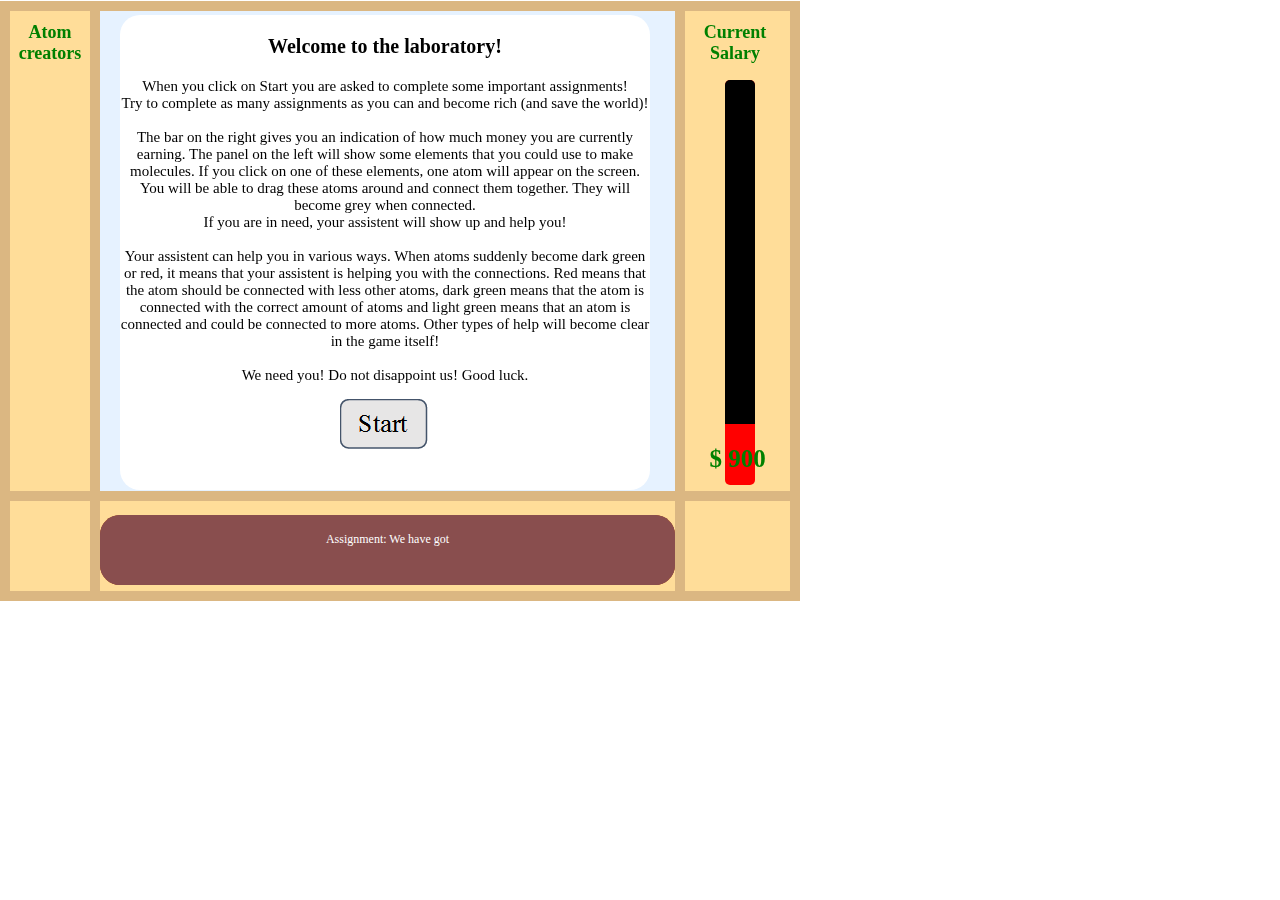
==== chemistryGame.html @ 7def23d7 "improve feedbackText" ====
<!doctype html>
<html lang="en">
<head>
	<meta charset="UTF-8" />
	<title>Test dragging</title>
	<script type="text/javascript" src="js/phaser.min.js"></script>
	<script type="text/javascript" src="button.js"></script>
	<script type="text/javascript" src="atom.js"></script>
	<script type="text/javascript" src="trial.js"></script>
	<script type="text/javascript" src="delayText.js"></script>
	<script src="questions.txt"></script>
	<link rel="stylesheet" href="layout.css">
    <style type="text/css">
        body {
            margin: 0;
        }
    </style>
</head>
<body>
		<div id="startG" class= "firstpopup">
			<p style= "font: bold 20px Calibri"> Welcome to the laboratory! </p>
			<p id = "startTextofGame" style = "font: 15px Calibri"></p>
			<input type= "image" src = "images/start.png" id= "startButton" onclick ="startG()">
		</div>
		<div id="wrongAnswer" class = "popup" >
			<div class = "popup-content">
				<p id = "textAnswer" style ="font: 12px Verdana" ></p>
				<!--'<input type= "image" src = "images/nextQuestion" id= "Okbutton" onclick ="showNextQuestion()">-->
			</div	>
		</div>

		<div id= "gamedone" class = "popup">
			<div class = "popup-content">
				<p id = "finishText" style="font: 15px arial;"></p>
			</div>
		</div>

		<div id= "totalScore" class= "lastpopup">
			<div class = "popup-content">
				<p id = "score" style="font: 15px arial;"></p>
			</div>
		</div>

		<div class = "progressText">
			<div class = "textProgresscontent">
				<p id="textprogress" style="font: bold 18px times new roman; color: green;"> Current Salary</p>
			</div>
		</div>

		<div class = "atomButtons">
			<div class = "textProgresscontent">
				<p id="textprogress" style="font: bold 18px times new roman; color: green;"> Atom creators</p>
			</div>
		</div>

		<div class = "progress">
			<div id="myProgress">
		  	<div id="myBar"></div>
			</div>
		</div>

		<div class = "amountSalary">
			<div class = "SalaryContent">
				<p id="salarytext" style="font: bold 25px times new roman; color: green;"></p>
			</div>
		</div>

	<div id= "missionTextPopup" class = "missionPopup">
		<div class = "mission-content">
			<p id = "missionText"></p>
		</div>
	</div>

<script type="text/javascript">

var game = new Phaser.Game(800, 600, Phaser.AUTO, 'phaser-example', { preload: preload, create: create, update: update, render: render});

var popup = document.getElementById('wrongAnswer');
var finish = document.getElementById('gamedone');
var last = document.getElementById('totalScore');
var firstpopup = document.getElementById('startG');
var missionpopup = document.getElementById('missionTextPopup');
var bar = document.getElementById("myBar");

bar.style.height = "85%";

var currentQuestion = new Trial(game);
var id = 0;
var height = 90;

var listOfQuestions = [];
var priorityQueueQuestions = [];
var text = [];
var feedbackText = [];
var buttonsList = [];

var buttons = ['HButton', 'CButton', 'OButton', 'QButton', 'FButton', 'IButton', 'ZButton'];
var positionY = [75, 125, 175, 225, 275, 325, 375];
var atomValues = ['H', 'C', 'O', 'Q', 'F', 'I', 'Z'];
var covalences = [1,4,2,1,1,1,1,1];
var gameIsFinished = false;
var randomStrategy = false;
var giveHints = false;
var evaluateAnswer = false;

var floor;
var doneButton;
var deleteButton;
var nextQuestion;
var next;
var restart;

var totalScore = 15; // van 0 tot 100. 0 is niks 100 is alles.

function preload() {
		game.load.image('CButton', 'images/CAtoomButtonGreen.png');
		game.load.image('OButton', 'images/OAtoomButtonGreen.png');
		game.load.image('HButton', 'images/HAtoomButtonGreen.png');
		game.load.image("FButton", 'images/FAtoomButtonGreen.png');
		game.load.image("QButton", 'images/BrAtoomButtonGreen.png');
		game.load.image("IButton", 'images/IAtoomButtonGreen.png');
		game.load.image("ZButton", "images/ClAtoomButtonGreen.png");
		game.load.image("Z", "images/ClAtomCircle.png");
		game.load.image('delete', 'images/garbage.png');
		game.load.image('C', 'images/CAtomCircle.png');
		game.load.image('H', 'images/HAtomCircle.png');
		game.load.image('O', 'images/OAtomCircle.png');
		game.load.image('I', 'images/IAtomCircle.png');
		game.load.image('Q', 'images/BrAtomCircle.png');
		game.load.image('F', 'images/FAtomCircle.png');
		game.load.image('done', 'images/doneButton2.png');
		game.load.image('tryAgain', 'images/tryAgain.png');
		game.load.image('nextQuestion', 'images/nextQuestion.png');
		game.load.image('next', 'images/next.png');
		game.load.image('start', 'images/start.png');
		game.load.image('finish', 'images/finish.png');
		game.load.text('questions', 'questions.txt');
}

function create(){
	console.log("Hallo ik ben hier iets aan het typen!");
	var graphics1 = game.add.graphics(0, 0);
	var graphics2 = game.add.graphics(0, 0);
	var whiterect = game.add.graphics(0, 0);

	graphics1.beginFill(0xffdd99);
	graphics2.beginFill(0xAAAAAA);
	whiterect.beginFill(0xe6f2ff);

	graphics1.drawRect(10, 10, 80, 480); //3

	graphics1.drawRect(10, 500, 80, 90); //4

	graphics1.drawRect(100, 500, 575, 90); //5

	graphics1.drawRect(685, 500, 105, 90); //6

	graphics1.drawRect(685, 10, 105, 480); //7

	whiterect.drawRect(100,10, 575, 480); //2
	updateSalary();
	makeStartPopup();
	readQuestion();
	makePriorityQueue();
	currentQuestion = decideQuestion();

	if(currentQuestion != null){
		currentQuestion.showQuestion();
	}
	else{
		//console.log("Klaar");
	}
	game.stage.backgroundColor = "#DBB782";
	// Make buttons
	doneButton = game.add.button(675, 505, 'done', evaluateAnswer3, this);
	nextQuestion = game.add.button(680, 500, 'nextQuestion', showNextQuestion, this);
	deleteButton = game.add.image(9, 500, 'delete');
	next = game.add.button(675, 500, 'next', showTotalScore, this);

	deleteButton.scale.setTo(0.4, 0.4);
	doneButton.visible = false;
	deleteButton.visible = false;
	nextQuestion.visible = false;
	next.visible = false;

	for(var i=0; i<buttonsList.length; i++){
		buttonsList[i].visible = false;
	}
}

function makeButtons(){
	for(var i=0; i< buttons.length; i++){
		console.log(atomValues[i]);
		var buttonTest = new button(buttons[i], atomValues[i], 30, positionY[i]);
	}
}

function decideQuestion(){
	if(randomStrategy){
		return pickRandomQuestion();
	}
	else{
		if(currentQuestion.molecule.length == 0 && !currentQuestion.alreadyAdded){
			priorityQueueQuestions[0].isAsked = true;
			changeCovalence(priorityQueueQuestions[0]);
			priorityQueueQuestions[0].determineCovalence();
			return priorityQueueQuestions[0];
		}
		return decideAdaptively();
	}
}

function render () {
    game.debug.geom(floor,'#ffffff');
}

function makeStartPopup(){
	var startTextofGame = document.getElementById('startTextofGame');
	if(!randomStrategy){
	startTextofGame.innerText =
		"When you click on Start you are asked to complete some important assignments! \n" +
		"Try to complete as many assignments as you can and become rich (and save the world)!\n \n The bar on the right gives you an indication of how much money you are currently earning. " +
		"The panel on the left will show some elements that you could use to make molecules. If you click on one of these elements, one atom will appear on the screen. " +
		"You will be able to drag these atoms around and connect them together. They will become grey when connected. \n" +
		"If you are in need, your assistent will show up and help you! \n \n"  +
		"Your assistent can help you in various ways. When atoms suddenly become dark green or red, it means that your assistent is helping you with the connections. " +
		"Red means that the atom should be connected with less other atoms, dark green means that the atom is connected with the correct amount of atoms and light green means that an atom is connected and could be connected to more atoms. " +
		"Other types of help will become clear in the game itself! \n \n" +
		"We need you! Do not disappoint us! Good luck."
	}
	else{
		startTextofGame.innerText =
		"When you click on Start you are asked to complete some important assignments! \n" +
		"Try to complete as many assignments as you can and become rich (and save the world)!\n \n The bar on the right gives you an indication of how much money you are currently earning. " +
		"The panel on the left will show some elements that you could use to make molecules. If you click on one of these elements, one atom will appear on the screen. " +
		"You will be able to drag these atoms around and connect them together. They will become grey when connected. \n \n " +
		"We need you! Do not disappoint us! Good luck."
	}
}

function startG(){
	firstpopup.style.display = 'none';
	for(var i=0; i<buttonsList.length; i++){
		buttonsList[i].visible = true;
	}
	deleteButton.visible = true;
	doneButton.visible = true;
	//console.log('start');
}

function determineOveralDifficulty(){
	var sum = 0;
	for(var i=0; i < listOfQuestions.length; i++){
		sum = sum + listOfQuestions[i].difficulty;
	}
	return sum;
}

function updateBar() {
	var SPEED = 1;
	var MINIMUM_EPSILON = 1;

	var elem = document.getElementById("myBar");
	var goalHeight = 100 - this.totalScore;
	var id = setInterval(frame, 20);

	function frame() {
		var currentHeight = parseInt(elem.style.height);
		var epsilon = goalHeight - currentHeight;
		if (Math.abs(epsilon) < MINIMUM_EPSILON)
			clearInterval(id);
		var newHeight = currentHeight + SPEED * Math.sign(epsilon)
		elem.style.height = newHeight + '%';
	}
}

function updateBarColor(){
	var elem = document.getElementById("myProgress");
	if(totalScore <= 15){
		elem.style.backgroundColor = "red";
	}
	else if(totalScore <= 30 && totalScore > 15){
		elem.style.backgroundColor = "orange";
	}
	else if(totalScore <= 50 && totalScore > 30){
		elem.style.backgroundColor = "yellow";
	}
	else if(totalScore <= 65 && totalScore > 50){
		elem.style.backgroundColor = "#ccff66";
	}
	else{
		elem.style.backgroundColor = "#669900";
	}
}

function updateSalary(){
	var salarytext = document.getElementById('salarytext');
	var roundScore = 60 * Math.round(totalScore);
	if(roundScore == 1){
		salarytext.innerText = "$ " + 1;
	}
	else{
		salarytext.innerText = "$ " + roundScore;
	}
}

function deleteAtom(){
	//console.log(this.sprite.x + " " + this.sprite.y);
	if(this.sprite.x < 90 && this.sprite.x > 10 && this.sprite.y > 500 && this.sprite.y < 590){
		//console.log(this.sprite.x + " " + this.sprite.y);
		this.sprite.destroy();
		removeAtom(this);
		}
}

function removeAtom(atom){
	for(var i=0; i < currentQuestion.currentMolecule.length; i++){
		if(currentQuestion.currentMolecule[i].id == atom.id){
			//console.log("Dit atoom is verwijderd " + atom.value);
			currentQuestion.currentMolecule.splice(i, 1);
		}
	}
}

function makePriorityQueue(){
	var priority = [];
	for(var i=0; i<listOfQuestions.length; i++){
		priority.push(listOfQuestions[i].difficulty);
	}
	priority = priority.sort(function(a,b){
		return (+a) - (+b);
	});
	for(var i=0; i<priority.length; i++){
		for(var j=0; j<listOfQuestions.length; j++){
			if(priority[i] == listOfQuestions[j].difficulty && !priorityQueueQuestions.includes(listOfQuestions[j])){
				this.priorityQueueQuestions.push(listOfQuestions[j]);
				//console.log(listOfQuestions[j].currentQuestionText + " ");
			}
		}
	}
}

function pickRandomQuestion(){
	if(!allQuestionsAreAsked()){
		if(currentQuestion.repeat > 0 && currentQuestion.molecule.length != 0){
			currentQuestion.repeat -= 1;
			return currentQuestion;
		}
		else{
			// hier loopt hij vast.
			var x = Math.floor(Math.random() * (priorityQueueQuestions.length - 0));
			while(priorityQueueQuestions[x].isAsked == true || priorityQueueQuestions[x].repeat != -1){
				x = Math.floor(Math.random() * (priorityQueueQuestions.length - 0));
			}
			priorityQueueQuestions[x].isAsked = true;
			return priorityQueueQuestions[x];
		}
	}
	else{
		showLastPopup();
	}
}

function decideAdaptively(){
	decideOrderQuestions();
	for(var i=0; i< priorityQueueQuestions.length; i++){
		if(priorityQueueQuestions[i].isAsked == false || priorityQueueQuestions[i].repeat >= 1){
			priorityQueueQuestions[i].isAsked = true;
			if(priorityQueueQuestions[i].repeat > 0){
				priorityQueueQuestions[i].repeat -= 1;
			}
			return priorityQueueQuestions[i];
		}
	}
}

function decideOrderQuestions(){
// de waardes moeten nog aangepast worden, het moet ook zo zijn dat ze worden herhaald als de vragen weer wat moeilijker worden, nog even naar kijken.

	for(var i=0; i < priorityQueueQuestions.length; i++){
		if(priorityQueueQuestions[i] == currentQuestion && currentQuestion.score == -1){
			var position = Math.min(priorityQueueQuestions.length, i+3);
			priorityQueueQuestions.splice(position, 0, priorityQueueQuestions[i]);
			priorityQueueQuestions.splice(i, 1);
			//console.log(priorityQueueQuestions[position]);
			return;
		}
		else if(priorityQueueQuestions[i] == currentQuestion && currentQuestion.score == -0.75){
			var position = Math.min(priorityQueueQuestions.length, i+4);
			priorityQueueQuestions.splice(position, 0, priorityQueueQuestions[i]);
			priorityQueueQuestions.splice(i, 1);
			//console.log(priorityQueueQuestions[position]);
			return;

		}
		else if(priorityQueueQuestions[i] == currentQuestion && currentQuestion.score == 0.5){
			var position = Math.min(priorityQueueQuestions.length, i+5);
			priorityQueueQuestions.splice(position, 0, priorityQueueQuestions[i]);
			priorityQueueQuestions.splice(i, 1);
			//console.log(priorityQueueQuestions[position]);
			return;

		}
		else if(priorityQueueQuestions[i] == currentQuestion && currentQuestion.score == 0.25){
			var position = Math.min(priorityQueueQuestions.length, i+6);
			priorityQueueQuestions.splice(position, 0, priorityQueueQuestions[i]);
			priorityQueueQuestions.splice(i, 1);
			//console.log(priorityQueueQuestions[position]);
			return;
		}
	 }
}

function determineText(){
	if(totalScore < 55){
		return 'Your salary is not that high, perhaps you should take a second job.';
	}
	else if(totalScore < 70 && totalScore > 55){
		return 'Great job!';
	}
	else{
		return 'Excellent. You\'ve become rich!';
	}
}

// hier nog even naar kijken!
function showTotalScore(){
	deleteSprites();
	next.visible = false;
	last.style.display = 'block';
	var lastPop = document.getElementById('score');
	finish.style.display = 'none';
	var endText = determineText();
	lastPop.innerText = "Your final salary is " + 60* Math.floor(totalScore) + " euros. " + endText;
}

function showLastPopup(text){
	var gameDone = document.getElementById('finishText');
	if(text.indexOf('incorrect') > -1){
		gameDone.style.color = 'red';
	}
	gameDone.innerText = text;
	finish.style.display = 'block';
	next.visible = true;
}

function restartGame(){
	for(var i=0; i < priorityQueueQuestions.length; i++){
		priorityQueueQuestions[i].isAsked = false;
		priorityQueueQuestions[i].repeat = -1;
		priorityQueueQuestions[i].score = 0;
	}
	if(!randomStrategy){
		currentQuestion.finishGame();
	}
	totalScore = 10;
	updateBar();
	updateSalary();
	showNextQuestion();
}

function finishGame(){
	deleteSprites();
	if(text != undefined){
		game.world.remove(text);
		currentQuestion.finishGame();
	}
	gameIsFinished = true;
}

function getScore(){
	var sum = 0;
	for(var i=0; i < priorityQueueQuestions.length; i++){
			sum += priorityQueueQuestions[i].score;
	}
	return sum/priorityQueueQuestions.length * 10;
}

function allQuestionsAreAsked(){
	//console.log(priorityQueueQuestions.length);
	for(var i=0; i<priorityQueueQuestions.length; i++){
		//console.log(priorityQueueQuestions[i].moleculeName, priorityQueueQuestions[i].repeat);
		if(priorityQueueQuestions[i].isAsked == false || priorityQueueQuestions[i].repeat > 0){
			return false;
		}
	}
	return true;
}

function makeTrial(trial, index, textsQuestion){
	for(var i= index; i< textsQuestion.length; i++){
		if(textsQuestion[i].indexOf('Question') > -1){
			var newQuestion = textsQuestion[i].split(/~/);
			trial.currentQuestionText = newQuestion[1];
		}
		else if(textsQuestion[i].indexOf('Name') > -1){
			var newQuestion = textsQuestion[i].split(/~/);
			trial.moleculeName = newQuestion[1];
		}
		else if(textsQuestion[i].indexOf('Mole') > -1){
			var newQuestion = textsQuestion[i].split(/~/);
			var atomsOfMolecule = newQuestion[1];
			for(var j=0; j < atomsOfMolecule.length; j++){
				var atom = new Atom(atomsOfMolecule[j], false, id+j, game);
				trial.molecule.push(atom);
				trial.copyMolecule.push(atom);
			}
		}
		else if(textsQuestion[i].indexOf('Familiarity') > -1){
			var familiarity = textsQuestion[i].split(/~/);
			trial.familiarity = familiarity[1];
		}
		else if(textsQuestion[i].indexOf("Binding") > -1){
			for(var m=i+1; m < textsQuestion[i+1].length+i+1; m++){
				for(var k=0; k< textsQuestion[i+1].length; k++){
					var value = textsQuestion[m];
					if(value[k] == 1){
						trial.molecule[k].addConnection(trial.molecule[m-(i+1)]);
						trial.copyMolecule[k].addConnection(trial.copyMolecule[m-(i+1)]);
					}
				}
			}
			this.listOfQuestions.push(trial);
			trial.determineDifficulty();
			return;
		}
	}
	return;
}

function readQuestion(){
  var textQuestion = game.cache.getText('questions');
	//console.log(textQuestion);
  textsQuestion = textQuestion.split('\n');
	for(var i=0; i< textsQuestion.length; i++){
		if(textsQuestion[i] == ""){
			//console.log("You are going to make a new question now!");
			makeTrial(new Trial(game), i+1, textsQuestion);
		}
	}
}

function showNextQuestion(){
	evaluateAnswer = false;
	deleteSprites();
	nextQuestion.visible = false;
	doneButton.visible = true;
	var textAnswer = document.getElementById('textAnswer');
	textAnswer.style.color = "black";
	popup.style.display = 'none';
	missionpopup.style.display = 'block';
	currentQuestion = decideQuestion(priorityQueueQuestions);
	if(currentQuestion != null){
		changeCovalence(currentQuestion);
		currentQuestion.determineCovalence();
		currentQuestion.showQuestion();
	}
	else{
		return;
	}
}

function changeCovalence(question){
	//console.log(question.moleculeName);
	if(question.moleculeName == 'Carbondioxide'){
		covalences = [1,2,1,1,1,1,1,1];;
	}
	else if(question.moleculeName == "Oxygen"){
		covalences = [1,4,1,1,1,1,1,1];;
	}
	else{
		covalences = [1,4,2,1,1,1,1,1];
	}
}

function evaluateAnswer3(){
	evaluateAnswer = true;
	var tooMany = false;
	var rightAmount = currentQuestion.checkAmountOfAtoms();
	// moet deze niet ook true opleveren als je wel de goede gebruikt?
	var rightUnique = currentQuestion.checkUniqueAtoms();
	var someRightUnique = currentQuestion.checkSomeUnique();
	var rightType = currentQuestion.checkAmountOfTypeOfAtoms();
	// rightconnections doet het nog niet helemaal goed lijkt het.
	var rightConnections = currentQuestion.checkConnections2();

	if(!rightAmount){
		var amountMolecule = currentQuestion.molecule.length;
		var amountCurrent = currentQuestion.currentMolecule.length;
		var getal = amountMolecule - amountCurrent;
		if(getal < 0){
			tooMany = true;
		}
		else{
			tooMany = false;
		}
	}
	console.log(rightAmount, rightType, rightUnique, rightConnections);
	determineScore(rightType, rightConnections, rightAmount, rightUnique, someRightUnique, tooMany);
}

function determineScore(rightType, rightConnections, rightAmount, rightUnique, someRightUnique, tooMany){
	if(!gameIsFinished){
		if(rightType && rightConnections && rightAmount && rightUnique){
			currentQuestion.repeat = 0;
			setProgress('Great Job!', 1, 'black');
		}
		else if(rightType && !rightConnections && rightAmount && rightUnique){
			setProgress('Almost correct! You do not have the right connections between atoms.', 0.5, 'red');
			if(currentQuestion.repeat == -1){
				currentQuestion.maxScore = 0.4;
				currentQuestion.repeat = 1;
			}
			if(!randomStrategy){
				currentQuestion.hintConnections = true;
				currentQuestion.helpText = "Your assistent is going to help you with the connections."
			}
		}
		else if(!rightAmount && rightConnections){
			if(tooMany){
				setProgress('Your answer is incorrect. You have too many atoms, but you are almost there! You are still earning some money!', 0.25, 'red');
			}
			else{
				setProgress('Your answer is incorrect. You need to use more atoms, but you are almost there!', 0.25, 'red');
			}
			if(currentQuestion.repeat == -1){
				currentQuestion.maxScore = 0.20;
				currentQuestion.repeat = 2;
				console.log(currentQuestion.maxScore);
			}
			if(!rightUnique && !randomStrategy){
				currentQuestion.uniqueButtons = true;
			}
		}
		else if(!rightType && rightConnections && rightUnique){
			setProgress('Your answer is incorrect. You have the right connections but you are still missing some atoms.', 0.25, 'red');
			if(currentQuestion.repeat == -1){
				currentQuestion.maxScore == 0.20;
				currentQuestion.repeat = 2;
				console.log(currentQuestion.maxScore);
			}
		}
		else if(!rightAmount && !rightUnique){
			// het kan zijn dat er wel 1 atoom bij zat die er in moet zitten, dus de tekst klopt hier niet helemaal. Nog aanpassen
			if(currentQuestion.currentMolecule.length != 0){
				if(someRightUnique){
					setProgress('Your answer is incorrect. You do not have the right amount of atoms. You need to have other types of elements or you have types that are not necessary.', -1, 'red');
				}
				else{
					setProgress('Your answer is incorrect. You do not have the right amount of atoms. You should also consider different elements.', -1, 'red');
				}
			}
			else{
				setProgress('Your answer is incorrect. Please try next time! Nothing ventured, nothing gained.', -1, 'red');
			}

			if(currentQuestion.repeat == -1){
				currentQuestion.maxScore = 0.2;
				currentQuestion.repeat = 3;
				console.log(currentQuestion.maxScore);
			}
			if(!randomStrategy){
				currentQuestion.uniqueButtons = true;
				currentQuestion.helpNumber = true;
				currentQuestion.helpText = "Your assistent thinks you need to use these elements. You are also not able to make more elements than necessary.";
			}
		}
		else if(rightUnique && rightAmount){
			setProgress('Your answer is incorrect. You do use the right type of atoms. You, however, do not have the right amount of each element.', 0.25, 'red');
			if(currentQuestion.repeat = -1){
				currentQuestion.maxScore = 0.2;
				currentQuestion.repeat = 2;
			}
		}
		else if(rightUnique){
			// kan ook zijn dat je er te veel hebt.
			if(tooMany){
				setProgress('Your answer is incorrect. You do use the right atoms, but you have too many of them.', 0.25, 'red');
			}
			else{
				setProgress('Your answer is incorrect. You do use the right atoms, but you are still missing atoms.', 0.25, 'red');
			}
			if(currentQuestion.repeat == -1){
				currentQuestion.maxScore = 0.25;
				currentQuestion.repeat = 2;
				console.log(currentQuestion.maxScore);
			}
		}
		else if(rightAmount){
			if(someRightUnique){
				setProgress('Your answer is incorrect. You have the right amount of atoms, but you do not use all the right element types.', -0.75, 'red');
			}
			else{
				setProgress('Your answer is incorrect. The amount of atoms needed for this assignment is correct, however you should use different elements.', -0.75, 'red');
			}
			if(currentQuestion.repeat == -1){
				currentQuestion.maxScore = 0.25;
				currentQuestion.repeat = 3;
				console.log(currentQuestion.maxScore);
			}
			if(!randomStrategy){
				currentQuestion.uniqueButtons = true;
				currentQuestion.helpText = "Your assistent thinks you need to use these elements.";
			}
		}
	}
}

function setProgress(feedback, score, colour){
	//console.log(currentQuestion.maxScore);
	console.log("Deze score had je eerst" + totalScore);
	totalScore += convertScoreChange(score*currentQuestion.maxScore);
	console.log("Dit is de totale score: " + totalScore);
	totalScore = Math.max(0,totalScore);
	updateBar();
	updateBarColor();
	updateSalary();
	currentQuestion.score = score;

	if(allQuestionsAreAsked()){
		//console.log("hallo");
		doneButton.visible = false;
		nextQuestion.visible = false;
		popup.style.display = 'none';
		missionpopup.style.display = 'none';
		showLastPopup(feedback);
	}
	else{
		var textAnswer = document.getElementById('textAnswer');
		textAnswer.style.color = colour;
		textAnswer.innerText =  feedback;
		doneButton.visible = false;
		nextQuestion.visible = true;
		popup.style.display = 'block';
		missionpopup.style.display = 'none';
	}
}

function deleteSprites(){
	//console.log(currentQuestion.copyMolecule.length);
	for(var i=0; i<currentQuestion.currentMolecule.length; i++){
		currentQuestion.currentMolecule[i].sprite.destroy();
	}
	currentQuestion.currentMolecule = [];
}

function addWrongQuestion(){
	var currentLength = priorityQueueQuestions.length;
	for(var i=0; i < currentQuestion.repeat; i++){
		if(!currentQuestion.alreadyAdded){
			priorityQueueQuestions.push(currentQuestion);
			//console.log(currentQuestion);
		}
	}
	if(currentLength != priorityQueueQuestions.length){
		currentQuestion.alreadyAdded = true;
		//console.log("deze ga ik niet adden");
	}
	//console.log(priorityQueueQuestions.length);
}

function printMolecule(){
	for(var i=0; i<currentQuestion.currentMolecule.length; i++){
		console.log("Dit is Atom nummer " +  i + ", " + currentQuestion.currentMolecule[i].value + ", " + currentQuestion.currentMolecule[i].id);
		console.log(currentQuestion.currentMolecule[i]);
	}
}

function convertScoreChange(answerScore) {
	var totalDifficulty = determineOveralDifficulty();
	return answerScore * 85 * currentQuestion.difficulty / totalDifficulty;
}

// This function checks whether two lists are the same.
function equalLists(neighbourMolecule, neighbourCurrentMolecule){
	if(neighbourMolecule.length != neighbourCurrentMolecule.length){
		return false;
	}
	for(var i=0; i < neighbourMolecule.length; i++){
		if(neighbourMolecule[i].value != neighbourCurrentMolecule[i].value){
			return false;
		}
	}
	return true;
}

// This function counts the number of atoms with a specific value in a molecule
function countNumberOfAtoms(SpecMolecule, valueOfSpecificAtom){
	var count = 0;
	for(var i=0; i< SpecMolecule.length; i++){
		if(SpecMolecule[i].value == valueOfSpecificAtom){
			count = count + 1;
		}
	}
	return count;
}
//Object button
function button(buttonName, element, X, Y){
  this.element = element;
  this.buttonName = buttonName;

  this.actionOnClick = function(){
    if(currentQuestion.helpNumber){
			if(countNumberOfAtoms(currentQuestion.currentMolecule, element) != countNumberOfAtoms(currentQuestion.molecule, element) && !gameIsFinished){
	  		console.log(countNumberOfAtoms(currentQuestion.molecule, element));
	  		var atomNew = new Atom(element, true, id, game);
				atomNew.covalence = atomNew.determineCovalence();
	  		currentQuestion.currentMolecule.push(atomNew);
				id = id+1;
	  	}
		}
		else{
			var atomNew = new Atom(element, true, id, game);
			atomNew.covalence = atomNew.determineCovalence();
			currentQuestion.currentMolecule.push(atomNew);
			id = id+1;
		}
  }
  var button = game.add.button(X, Y, buttonName, this.actionOnClick, this);
	game.world.bringToTop(button);
	buttonsList.push(button);
  button.scale.setTo(0.3, 0.3);
}

function atomsAreSnapped(atomA, atomB){
	for(var i=0; i< atomA.neighbour.length; i++){
		if(atomA.neighbour[i].id == atomB.id){
			return true;
		}
	}
	return false;
}

// this functions adds atoms that are close together
function snap(currentMolecule){
	for(var i=0; i< currentMolecule.length; i++){
		for(var j=0; j< currentMolecule.length; j++){
			if(i != j){
				var distance = game.physics.arcade.distanceBetween(currentMolecule[i].sprite, currentMolecule[j].sprite);
				if(distance < 40){
					currentMolecule[i].addConnection(currentMolecule[j]);
					currentMolecule[i].sprite.input.enableSnap(32, 32, true, true);
					currentMolecule[i].determineTint();
				}
			}
		}
	}
	undoneSnap(currentMolecule);
}

// This function checks whether some atoms have neighbours that need to be 'unsnapped' and unsnaps them.
function undoneSnap(currentMolecule){
	for(var i=0; i< currentMolecule.length; i++){
		var atom = currentMolecule[i]
		for(var j=0; j<currentMolecule[i].neighbour.length; j++){
				var distance = game.physics.arcade.distanceBetween(currentMolecule[i].sprite, currentMolecule[i].neighbour[j].sprite);
				if(distance > 40){
					currentMolecule[i].removeConnection(currentMolecule[i].neighbour[j]);
				}
		}
		if(currentMolecule[i].neighbour.length == 0){
			currentMolecule[i].sprite.input.enableSnap(32, 32, false, true);
		}
		currentMolecule[i].determineTint();
	}
}

// This function prints all values of the neighbours of atom a.
function printNeighbours(a){
	for(var i=0; i< a.neighbour.length; i++){
		//console.log(a.neighbour[i].value);
	}
}

// This update function checks whether two molecules are close to each other and then snaps.
function update() {
	if(currentQuestion != null && !gameIsFinished){
		if(currentQuestion.currentMolecule != null){
			snap(currentQuestion.currentMolecule);
		}
	}
}

</script>
</body>
</html>
---- layout.css ----
.popup{
  display : none;
  position: fixed;
  z-index: 1;
  top: 515px;
  left: 130px;
  overflow: auto;
}

.missionPopup{
  display : 'block';
  position: fixed;
  z-index: 1;
  top: 515px;
  left: 100px;
  overflow: auto;
  background-color: #ff8000;
  border-radius: 20px;
}

.popup-content{
  background-color: #DEB887;
  color: black;
  width: 520px;
  height: 65px;
  border: 1px solid #888;
  border-color: #DEB887;
  text-align: center;
  border-radius: 15px;
}

.lastpopup{
  display : none;
  position: fixed;
  z-index: 1;
  top: 200px;
  left: 130px;
  overflow: auto;
}

.mission-content{
  display: 'block';
  background-color: #894E4E;
  color: white;
  font: 12px Verdana;
  width: 565px;
  height: 60px;
  border: 5px solid #888;
  border-color: #894E4E;
  text-align: center;
}


.mission{
  display : none;
  fill: "#000000";
  align: "center";
  position: fixed;
  z-index: 1;
  top: 20px;
  left: 200px;
  overflow: auto;
  width: 800px;
  heighth: 600px;
}

.Panel{
  display: 'block';
  background-color: #f8eef6;
  position: fixed;
  top: 100px;
  left: 10px;
  width: 100px;
  height: 400px;
  z-index: -1;
  border-radius: 20px;
}

.textProgresscontent{
  display: 'block';
  background-color: inherit;
  color: green;
  width: 70px;
  height: 45px;
  border-radius: 10px;
  border-color: white;
  text-align: center;
}

.amountSalary{
  display : 'block';
  position: fixed;
  z-index: 1;
  top: 420px;
  left: 700px;
  overflow: auto;
}

.SalaryContent{
  display: 'block';
  color: green;
  width: 75px;
  height: 55px;
  border-radius: 10px;
  border-color: white;
  text-align: center;
}

.progressText{
  display : 'block';
  position: fixed;
  z-index: 1;
  top: 4px;
  left: 700px;
  overflow: auto;
}

.atomButtons{
  display : 'block';
  position: fixed;
  z-index: 1;
  top: 4px;
  left: 15px;
  overflow: auto;
}


.progress{
  height: 1px;
  border-top-left-radius: 5px;
  border-top-right-radius: 5px;
}


.firstpopup{
  display: 'block';
  width: 530px;
  height: 475px;
  top:15px;
  left: 120px;
  background-color: white;
  position: fixed;
  text-align: center;
  border-radius: 20px;
}

#myProgress {
    border-radius: 5px;
    top: 80px;
    left:725px;
    position: fixed;
    height: 45%;
    width: 30px;
    background-color: red;
}
#myBar {
    border-top-left-radius: 5px;
    z-index: -1;
    border-top-right-radius: 5px;
    height: 85%;
    width: 30px;
    background-color: black;
}
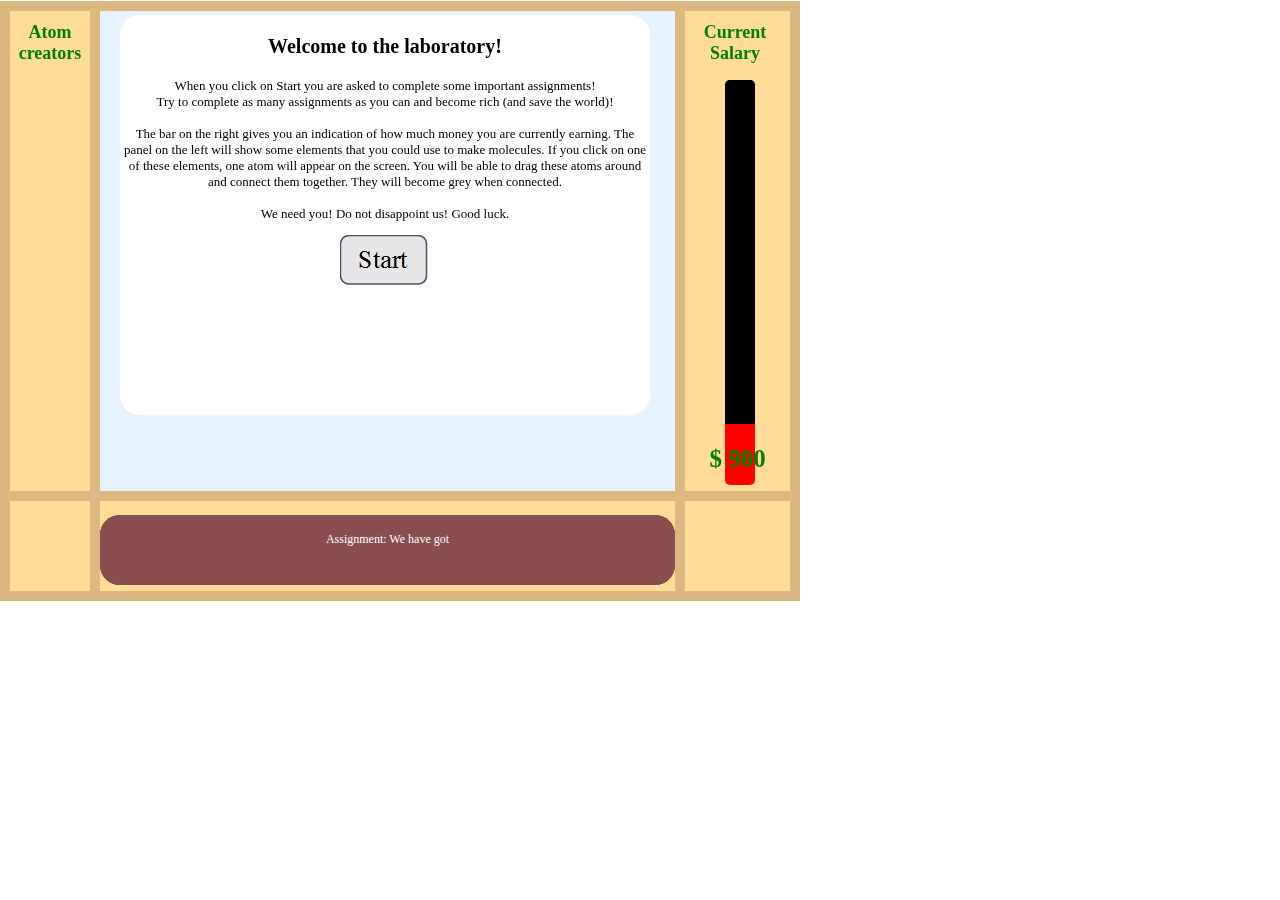
==== commit 8d7392be: "improve feedback and numbers" ====
--- a/chemistryGame.html
+++ b/chemistryGame.html
@@ -20,7 +20,7 @@
 <body>
 		<div id="startG" class= "firstpopup">
 			<p style= "font: bold 20px Calibri"> Welcome to the laboratory! </p>
-			<p id = "startTextofGame" style = "font: 15px Calibri"></p>
+			<p id = "startTextofGame" style = "font: 13px Calibri"></p>
 			<input type= "image" src = "images/start.png" id= "startButton" onclick ="startG()">
 		</div>
 		<div id="wrongAnswer" class = "popup" >
@@ -100,7 +100,7 @@
 var atomValues = ['H', 'C', 'O', 'Q', 'F', 'I', 'Z'];
 var covalences = [1,4,2,1,1,1,1,1];
 var gameIsFinished = false;
-var randomStrategy = false;
+var randomStrategy = true;
 var giveHints = false;
 var evaluateAnswer = false;
 
@@ -394,16 +394,23 @@
 			return;
 
 		}
-		else if(priorityQueueQuestions[i] == currentQuestion && currentQuestion.score == 0.5){
+		else if(priorityQueueQuestions[i] == currentQuestion && currentQuestion.score == 0.25){
 			var position = Math.min(priorityQueueQuestions.length, i+5);
 			priorityQueueQuestions.splice(position, 0, priorityQueueQuestions[i]);
 			priorityQueueQuestions.splice(i, 1);
 			//console.log(priorityQueueQuestions[position]);
 			return;
-
-		}
-		else if(priorityQueueQuestions[i] == currentQuestion && currentQuestion.score == 0.25){
+		}
+		else if(priorityQueueQuestions[i] == currentQuestion && currentQuestion.score == 0.5){
 			var position = Math.min(priorityQueueQuestions.length, i+6);
+			priorityQueueQuestions.splice(position, 0, priorityQueueQuestions[i]);
+			priorityQueueQuestions.splice(i, 1);
+			//console.log(priorityQueueQuestions[position]);
+			return;
+
+		}
+		else if(priorityQueueQuestions[i] == currentQuestion && currentQuestion.score == 0.75){
+			var position = Math.min(priorityQueueQuestions.length, i+7);
 			priorityQueueQuestions.splice(position, 0, priorityQueueQuestions[i]);
 			priorityQueueQuestions.splice(i, 1);
 			//console.log(priorityQueueQuestions[position]);
@@ -607,9 +614,9 @@
 			setProgress('Great Job!', 1, 'black');
 		}
 		else if(rightType && !rightConnections && rightAmount && rightUnique){
-			setProgress('Almost correct! You do not have the right connections between atoms.', 0.5, 'red');
+			setProgress('Almost correct! You do not have the right connections between atoms.', 0.75, 'red');
 			if(currentQuestion.repeat == -1){
-				currentQuestion.maxScore = 0.4;
+				currentQuestion.maxScore = 0.2;
 				currentQuestion.repeat = 1;
 			}
 			if(!randomStrategy){
@@ -619,9 +626,10 @@
 		}
 		else if(!rightAmount && rightConnections){
 			if(tooMany){
-				setProgress('Your answer is incorrect. You have too many atoms, but you are almost there! You are still earning some money!', 0.25, 'red');
+				setProgress('Your answer is incorrect. You have too many atoms, but you are almost there! You are still earning some money!', 0.50, 'red');
 			}
 			else{
+				console.log('Volgens mij kan ik hier nooit inkomen, deze if kan dus wel weg.');
 				setProgress('Your answer is incorrect. You need to use more atoms, but you are almost there!', 0.25, 'red');
 			}
 			if(currentQuestion.repeat == -1){
@@ -636,7 +644,7 @@
 		else if(!rightType && rightConnections && rightUnique){
 			setProgress('Your answer is incorrect. You have the right connections but you are still missing some atoms.', 0.25, 'red');
 			if(currentQuestion.repeat == -1){
-				currentQuestion.maxScore == 0.20;
+				currentQuestion.maxScore == 0.30;
 				currentQuestion.repeat = 2;
 				console.log(currentQuestion.maxScore);
 			}
@@ -645,7 +653,12 @@
 			// het kan zijn dat er wel 1 atoom bij zat die er in moet zitten, dus de tekst klopt hier niet helemaal. Nog aanpassen
 			if(currentQuestion.currentMolecule.length != 0){
 				if(someRightUnique){
-					setProgress('Your answer is incorrect. You do not have the right amount of atoms. You need to have other types of elements or you have types that are not necessary.', -1, 'red');
+					if(tooMany){
+						setProgress('Your answer is incorrect. You have too many atoms, however some of these element have the correct type.', -1, 'red');
+					}
+					else{
+						setProgress('Your answer is incorrect. You have too few atoms, however some of these element have the correct type.', -1, 'red');		
+					}
 				}
 				else{
 					setProgress('Your answer is incorrect. You do not have the right amount of atoms. You should also consider different elements.', -1, 'red');
@@ -656,7 +669,7 @@
 			}
 
 			if(currentQuestion.repeat == -1){
-				currentQuestion.maxScore = 0.2;
+				currentQuestion.maxScore = 0.5;
 				currentQuestion.repeat = 3;
 				console.log(currentQuestion.maxScore);
 			}
@@ -669,7 +682,7 @@
 		else if(rightUnique && rightAmount){
 			setProgress('Your answer is incorrect. You do use the right type of atoms. You, however, do not have the right amount of each element.', 0.25, 'red');
 			if(currentQuestion.repeat = -1){
-				currentQuestion.maxScore = 0.2;
+				currentQuestion.maxScore = 0.3;
 				currentQuestion.repeat = 2;
 			}
 		}
@@ -682,9 +695,13 @@
 				setProgress('Your answer is incorrect. You do use the right atoms, but you are still missing atoms.', 0.25, 'red');
 			}
 			if(currentQuestion.repeat == -1){
-				currentQuestion.maxScore = 0.25;
+				currentQuestion.maxScore = 0.3;
 				currentQuestion.repeat = 2;
 				console.log(currentQuestion.maxScore);
+			}
+			if(!randomStrategy){
+				currentQuestion.helpNumber = true;
+				currentQuestion.helpText = "Your assistent is going to help you. You are not able to make more elements than necessary."
 			}
 		}
 		else if(rightAmount){
@@ -695,7 +712,7 @@
 				setProgress('Your answer is incorrect. The amount of atoms needed for this assignment is correct, however you should use different elements.', -0.75, 'red');
 			}
 			if(currentQuestion.repeat == -1){
-				currentQuestion.maxScore = 0.25;
+				currentQuestion.maxScore = 0.55;
 				currentQuestion.repeat = 3;
 				console.log(currentQuestion.maxScore);
 			}
@@ -708,7 +725,6 @@
 }
 
 function setProgress(feedback, score, colour){
-	//console.log(currentQuestion.maxScore);
 	console.log("Deze score had je eerst" + totalScore);
 	totalScore += convertScoreChange(score*currentQuestion.maxScore);
 	console.log("Dit is de totale score: " + totalScore);
--- a/layout.css
+++ b/layout.css
@@ -135,7 +135,7 @@
 .firstpopup{
   display: 'block';
   width: 530px;
-  height: 475px;
+  height: 400px;
   top:15px;
   left: 120px;
   background-color: white;
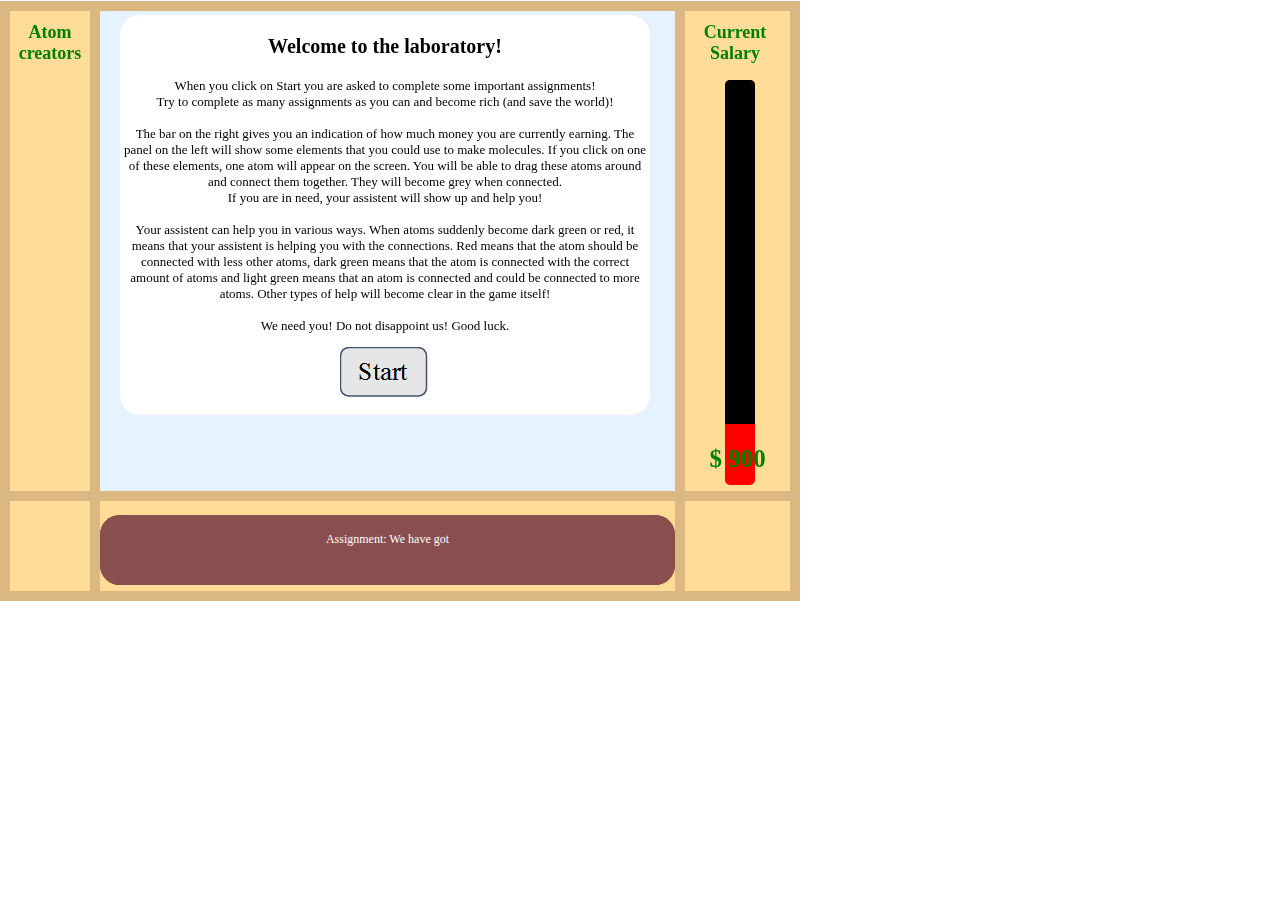
==== commit fd425648: "improve questions and repeat 3 times max" ====
--- a/chemistryGame.html
+++ b/chemistryGame.html
@@ -100,7 +100,7 @@
 var atomValues = ['H', 'C', 'O', 'Q', 'F', 'I', 'Z'];
 var covalences = [1,4,2,1,1,1,1,1];
 var gameIsFinished = false;
-var randomStrategy = true;
+var randomStrategy = false;
 var giveHints = false;
 var evaluateAnswer = false;
 
@@ -384,36 +384,32 @@
 			priorityQueueQuestions.splice(position, 0, priorityQueueQuestions[i]);
 			priorityQueueQuestions.splice(i, 1);
 			//console.log(priorityQueueQuestions[position]);
+			console.log(priorityQueueQuestions);
 			return;
 		}
-		else if(priorityQueueQuestions[i] == currentQuestion && currentQuestion.score == -0.75){
+		else if(priorityQueueQuestions[i] == currentQuestion && currentQuestion.score == -0.8 || currentQuestion.score == -0.6){
 			var position = Math.min(priorityQueueQuestions.length, i+4);
 			priorityQueueQuestions.splice(position, 0, priorityQueueQuestions[i]);
 			priorityQueueQuestions.splice(i, 1);
 			//console.log(priorityQueueQuestions[position]);
+			console.log(priorityQueueQuestions);
 			return;
 
 		}
-		else if(priorityQueueQuestions[i] == currentQuestion && currentQuestion.score == 0.25){
+		else if(priorityQueueQuestions[i] == currentQuestion &&  ((currentQuestion.score == -0.5) || (currentQuestion.score == 0.4) || (currentQuestion.score == -0.2))){
 			var position = Math.min(priorityQueueQuestions.length, i+5);
 			priorityQueueQuestions.splice(position, 0, priorityQueueQuestions[i]);
 			priorityQueueQuestions.splice(i, 1);
 			//console.log(priorityQueueQuestions[position]);
+			console.log(priorityQueueQuestions);
 			return;
 		}
-		else if(priorityQueueQuestions[i] == currentQuestion && currentQuestion.score == 0.5){
+		else if(priorityQueueQuestions[i] == currentQuestion && currentQuestion.score == 0){
 			var position = Math.min(priorityQueueQuestions.length, i+6);
 			priorityQueueQuestions.splice(position, 0, priorityQueueQuestions[i]);
 			priorityQueueQuestions.splice(i, 1);
 			//console.log(priorityQueueQuestions[position]);
-			return;
-
-		}
-		else if(priorityQueueQuestions[i] == currentQuestion && currentQuestion.score == 0.75){
-			var position = Math.min(priorityQueueQuestions.length, i+7);
-			priorityQueueQuestions.splice(position, 0, priorityQueueQuestions[i]);
-			priorityQueueQuestions.splice(i, 1);
-			//console.log(priorityQueueQuestions[position]);
+			console.log(priorityQueueQuestions);
 			return;
 		}
 	 }
@@ -570,10 +566,10 @@
 
 function changeCovalence(question){
 	//console.log(question.moleculeName);
-	if(question.moleculeName == 'Carbondioxide'){
+	if(question.moleculeName == 'carbondioxide'){
 		covalences = [1,2,1,1,1,1,1,1];;
 	}
-	else if(question.moleculeName == "Oxygen"){
+	else if(question.moleculeName == "oxygen"){
 		covalences = [1,4,1,1,1,1,1,1];;
 	}
 	else{
@@ -614,10 +610,10 @@
 			setProgress('Great Job!', 1, 'black');
 		}
 		else if(rightType && !rightConnections && rightAmount && rightUnique){
-			setProgress('Almost correct! You do not have the right connections between atoms.', 0.75, 'red');
+			setProgress('Almost correct! You do not have the right connections between atoms.', 0, 'red');
 			if(currentQuestion.repeat == -1){
-				currentQuestion.maxScore = 0.2;
-				currentQuestion.repeat = 1;
+				//currentQuestion.maxScore = 0.2;
+				currentQuestion.repeat = 3;
 			}
 			if(!randomStrategy){
 				currentQuestion.hintConnections = true;
@@ -626,15 +622,15 @@
 		}
 		else if(!rightAmount && rightConnections){
 			if(tooMany){
-				setProgress('Your answer is incorrect. You have too many atoms, but you are almost there! You are still earning some money!', 0.50, 'red');
+				setProgress('Your answer is incorrect. You have too many atoms, but you are almost there! You are still earning some money!', -0.2, 'red');
 			}
 			else{
 				console.log('Volgens mij kan ik hier nooit inkomen, deze if kan dus wel weg.');
-				setProgress('Your answer is incorrect. You need to use more atoms, but you are almost there!', 0.25, 'red');
+				setProgress('Your answer is incorrect. You need to use more atoms, but you are almost there!', -0.2, 'red');
 			}
 			if(currentQuestion.repeat == -1){
-				currentQuestion.maxScore = 0.20;
-				currentQuestion.repeat = 2;
+				//currentQuestion.maxScore = 0.20;
+				currentQuestion.repeat = 3;
 				console.log(currentQuestion.maxScore);
 			}
 			if(!rightUnique && !randomStrategy){
@@ -642,10 +638,10 @@
 			}
 		}
 		else if(!rightType && rightConnections && rightUnique){
-			setProgress('Your answer is incorrect. You have the right connections but you are still missing some atoms.', 0.25, 'red');
+			setProgress('Your answer is incorrect. You have the right connections but you are still missing some atoms.', -0.4, 'red');
 			if(currentQuestion.repeat == -1){
-				currentQuestion.maxScore == 0.30;
-				currentQuestion.repeat = 2;
+				//currentQuestion.maxScore == 0.30;
+				currentQuestion.repeat = 3;
 				console.log(currentQuestion.maxScore);
 			}
 		}
@@ -657,7 +653,7 @@
 						setProgress('Your answer is incorrect. You have too many atoms, however some of these element have the correct type.', -1, 'red');
 					}
 					else{
-						setProgress('Your answer is incorrect. You have too few atoms, however some of these element have the correct type.', -1, 'red');		
+						setProgress('Your answer is incorrect. You have too few atoms, however some of these element have the correct type.', -1, 'red');
 					}
 				}
 				else{
@@ -669,7 +665,7 @@
 			}
 
 			if(currentQuestion.repeat == -1){
-				currentQuestion.maxScore = 0.5;
+				//currentQuestion.maxScore = 0.5;
 				currentQuestion.repeat = 3;
 				console.log(currentQuestion.maxScore);
 			}
@@ -680,24 +676,24 @@
 			}
 		}
 		else if(rightUnique && rightAmount){
-			setProgress('Your answer is incorrect. You do use the right type of atoms. You, however, do not have the right amount of each element.', 0.25, 'red');
+			setProgress('Your answer is incorrect. You do use the right type of atoms. You, however, do not have the right amount of each element.', -0.5, 'red');
 			if(currentQuestion.repeat = -1){
-				currentQuestion.maxScore = 0.3;
-				currentQuestion.repeat = 2;
+				//currentQuestion.maxScore = 0.3;
+				currentQuestion.repeat = 3;
 			}
 		}
 		else if(rightUnique){
 			// kan ook zijn dat je er te veel hebt.
 			if(tooMany){
-				setProgress('Your answer is incorrect. You do use the right atoms, but you have too many of them.', 0.25, 'red');
+				setProgress('Your answer is incorrect. You do use the right atoms, but you have too many of them.', -0.6, 'red');
 			}
 			else{
-				setProgress('Your answer is incorrect. You do use the right atoms, but you are still missing atoms.', 0.25, 'red');
+				setProgress('Your answer is incorrect. You do use the right atoms, but you are still missing atoms.', -0.6, 'red');
 			}
 			if(currentQuestion.repeat == -1){
-				currentQuestion.maxScore = 0.3;
-				currentQuestion.repeat = 2;
-				console.log(currentQuestion.maxScore);
+				//currentQuestion.maxScore = 0.3;
+				currentQuestion.repeat = 3;
+			//	console.log(currentQuestion.maxScore);
 			}
 			if(!randomStrategy){
 				currentQuestion.helpNumber = true;
@@ -706,13 +702,13 @@
 		}
 		else if(rightAmount){
 			if(someRightUnique){
-				setProgress('Your answer is incorrect. You have the right amount of atoms, but you do not use all the right element types.', -0.75, 'red');
+				setProgress('Your answer is incorrect. You have the right amount of atoms, but you do not use all the right element types.', -0.8, 'red');
 			}
 			else{
-				setProgress('Your answer is incorrect. The amount of atoms needed for this assignment is correct, however you should use different elements.', -0.75, 'red');
+				setProgress('Your answer is incorrect. The amount of atoms needed for this assignment is correct, however you should use different elements.', -0.8, 'red');
 			}
 			if(currentQuestion.repeat == -1){
-				currentQuestion.maxScore = 0.55;
+				//currentQuestion.maxScore = 0.55;
 				currentQuestion.repeat = 3;
 				console.log(currentQuestion.maxScore);
 			}
@@ -726,7 +722,7 @@
 
 function setProgress(feedback, score, colour){
 	console.log("Deze score had je eerst" + totalScore);
-	totalScore += convertScoreChange(score*currentQuestion.maxScore);
+	totalScore += convertScoreChange(score);
 	console.log("Dit is de totale score: " + totalScore);
 	totalScore = Math.max(0,totalScore);
 	updateBar();
